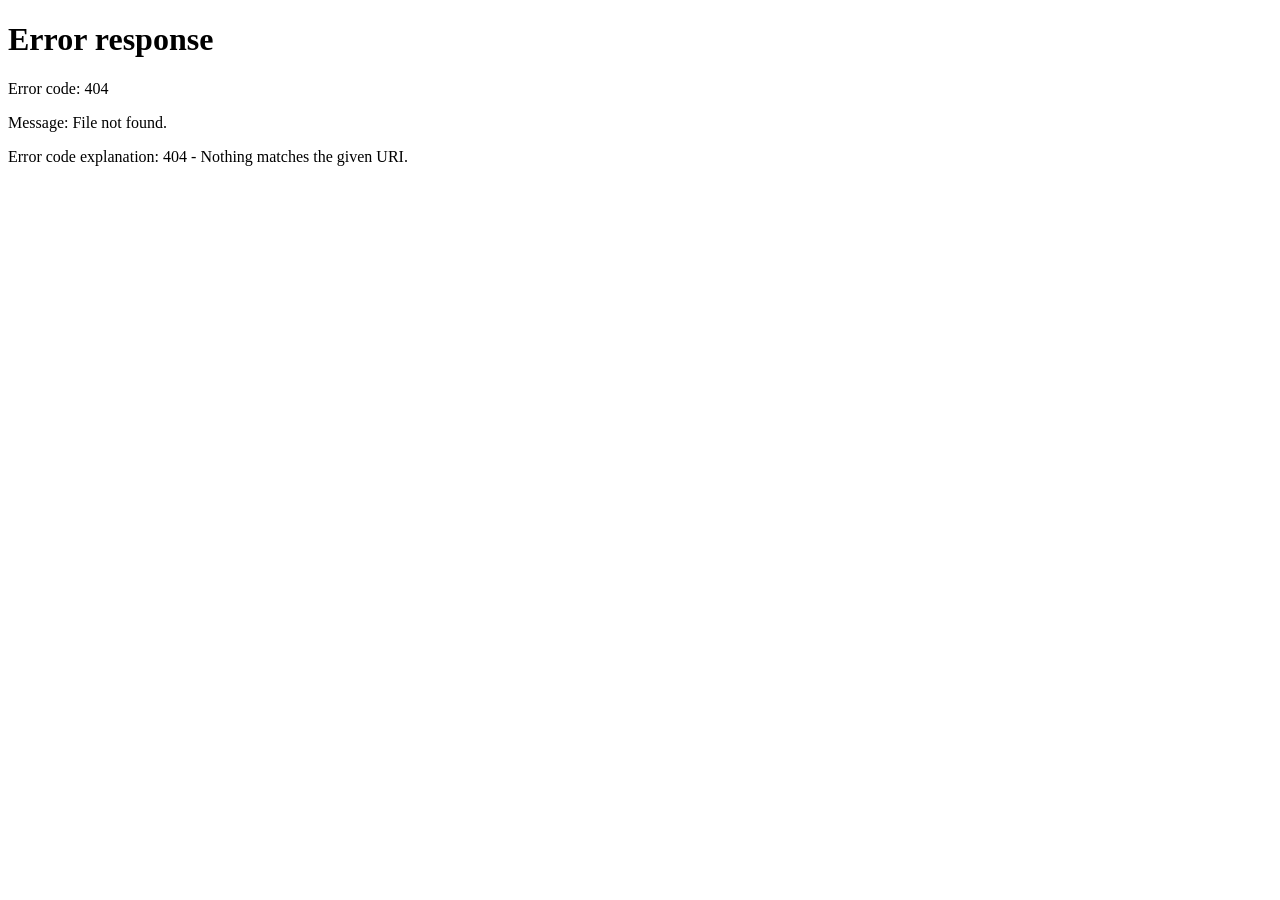
==== index.html @ f9635fd1 "configurados os ficheiros esensiais" ====
<!DOCTYPE html>
<html lang="en">
<head>
    <meta charset="UTF-8">
    <meta name="viewport" content="width=device-width, initial-scale=1.0">
    <title>Document</title>
</head>
<body>
    <script>window.location.href ="js-turtle-master/turtle.html"</script>
</body>
</html>
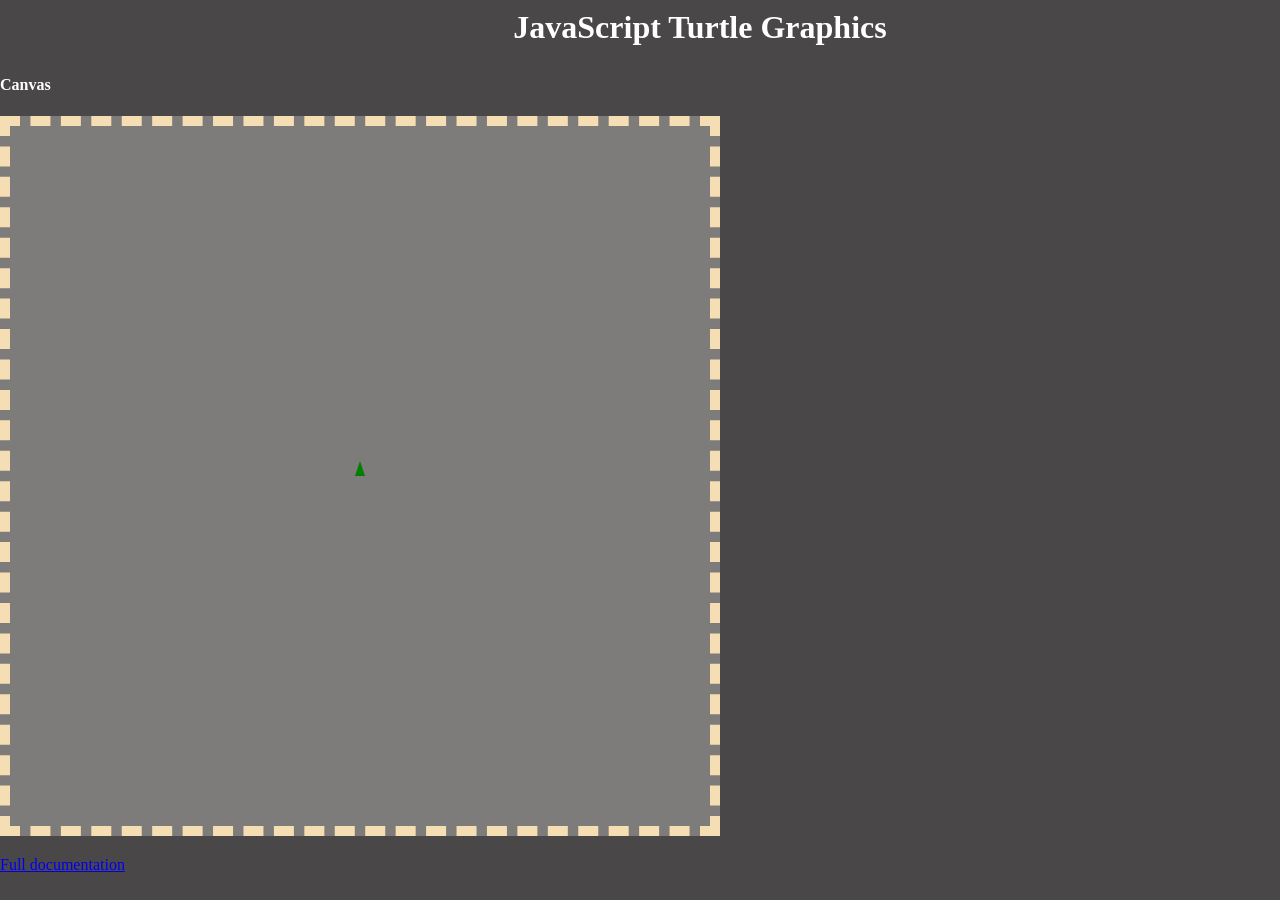
==== commit 7719ab98: "reorganiçada a estrutura de ficheiros do projeto" ====
--- a/index.html
+++ b/index.html
@@ -1,11 +1,25 @@
-<!DOCTYPE html>
-<html lang="en">
-<head>
-    <meta charset="UTF-8">
-    <meta name="viewport" content="width=device-width, initial-scale=1.0">
-    <title>Document</title>
-</head>
-<body>
-    <script>window.location.href ="js-turtle-master/turtle.html"</script>
-</body>
-</html>+<!DOCTYPE HTML PUBLIC "-//W3C//DTD HTML 4.01//EN" "http://www.w3.org/TR/html4/strict.dtd">
+<html>
+   <head>
+      <title>JavaScript Turtle Graphics</title>
+      <link type="text/css" rel="stylesheet" href="lib/turtle.css" />
+      <meta charset="utf-8">
+   </head>
+   <body>
+      <div id="wrap">
+         <h1>JavaScript Turtle Graphics</h1>
+         <div id="midcolumn">
+            <h4>Canvas <span id="coords"></span></h4>
+            <canvas id="turtlecanvas" width="700" height="700"></canvas>
+            <canvas id="imagecanvas" width="700" height="700" style="display:none"></canvas>
+            <span id="message" class="message-hide"></span>
+         </div> <!-- midcolumn -->
+         <div id="rightcolumn">
+         
+         </div> <!-- rightcolumn -->
+      </div> <!-- wrap-->
+      <script type="text/javascript" src="lib/library.js"></script>
+      <script type="text/javascript" src="functions.js"></script>
+      <script type="text/javascript" src="turtle.js"></script>
+   </body>
+</html>
--- a/lib/turtle.css
+++ b/lib/turtle.css
@@ -0,0 +1,84 @@
+
+.roboto{
+  font-family: "Roboto", sans-serif;
+  font-optical-sizing: auto;
+  font-style: normal;
+}
+
+
+body,
+html {
+   color: white;
+   background-color: rgb(73, 71, 71);
+   margin:0;
+   padding:0;
+}
+
+button {
+   padding: 10px;
+   background-color: lightblue;
+   border-radius: 15%;
+   border-color: lightblue;
+   border: 10px none ;
+}
+
+body h1 {
+   text-align:center;
+   margin: 9px;
+}
+
+#wrap {
+   width:1400px;
+   margin:0 auto;
+}
+
+#leftcolumn {
+   float:left;
+   width:30%;
+}
+
+#midcolumn {
+   float:left;
+   width:50%;
+}
+
+#rightcolumn {
+   float:right;
+   width:40%;
+}
+
+#turtlecanvas {
+   background:#7e7b7b;
+   border: 10px dashed wheat;
+}
+
+
+
+
+
+
+
+
+
+#turtlecanvas, #imagecanvas{
+    margin:20px auto;
+    display:block;
+}
+ 
+
+.doc-link{
+    background: rgb(34, 153, 84);
+    color: white;
+    padding: 5px;
+    font-size: 1.2em;
+    text-decoration: none;
+    box-shadow: 2px 2px 2px grey;
+    margin: 10px 0;
+    display: inline-block;
+    /* text-transform: uppercase; */
+    font-weight: bold;
+}
+
+.doc-link:hover{
+    background: rgb(81, 219, 139);
+}
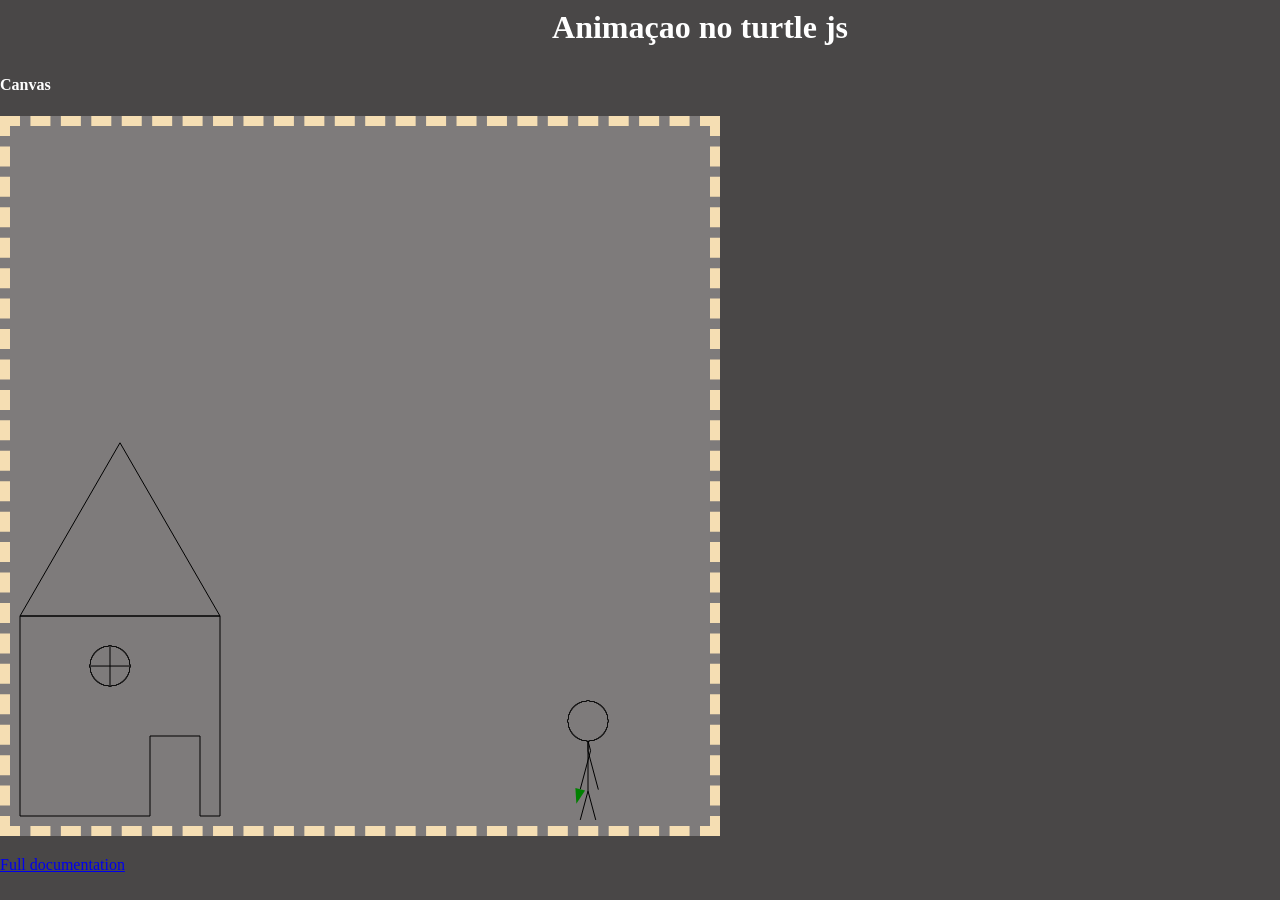
==== commit b90cee60: "adicionanas mudanças basicas para a animaçaco ficar decente" ====
--- a/index.html
+++ b/index.html
@@ -7,7 +7,7 @@
    </head>
    <body>
       <div id="wrap">
-         <h1>JavaScript Turtle Graphics</h1>
+         <h1>Animaçao no turtle js</h1>
          <div id="midcolumn">
             <h4>Canvas <span id="coords"></span></h4>
             <canvas id="turtlecanvas" width="700" height="700"></canvas>
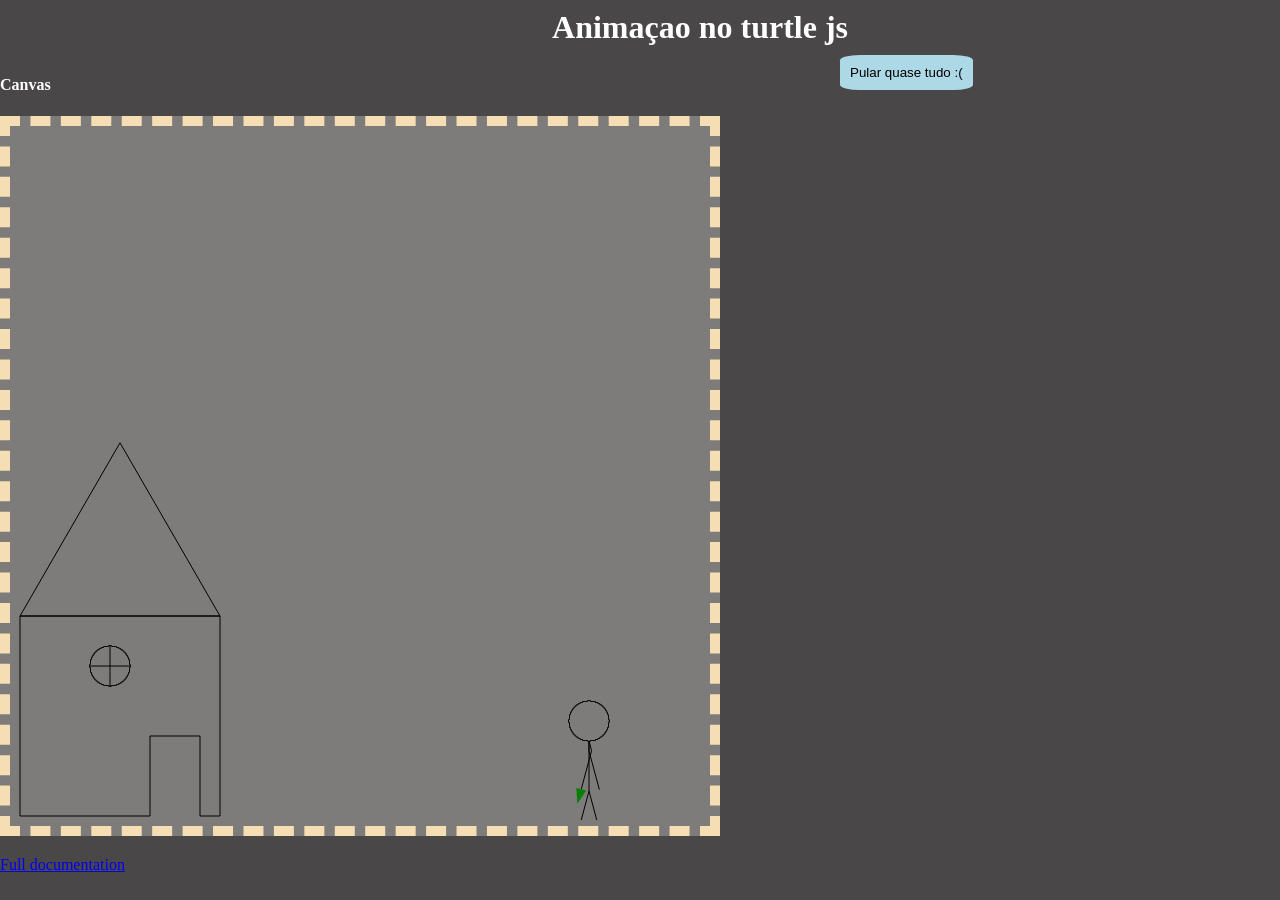
==== commit 1a368ef8: "adicionado butao que pula a animaçcao" ====
--- a/index.html
+++ b/index.html
@@ -15,7 +15,7 @@
             <span id="message" class="message-hide"></span>
          </div> <!-- midcolumn -->
          <div id="rightcolumn">
-         
+            <button onclick="pularAnim()">Pular quase tudo :(</button>
          </div> <!-- rightcolumn -->
       </div> <!-- wrap-->
       <script type="text/javascript" src="lib/library.js"></script>
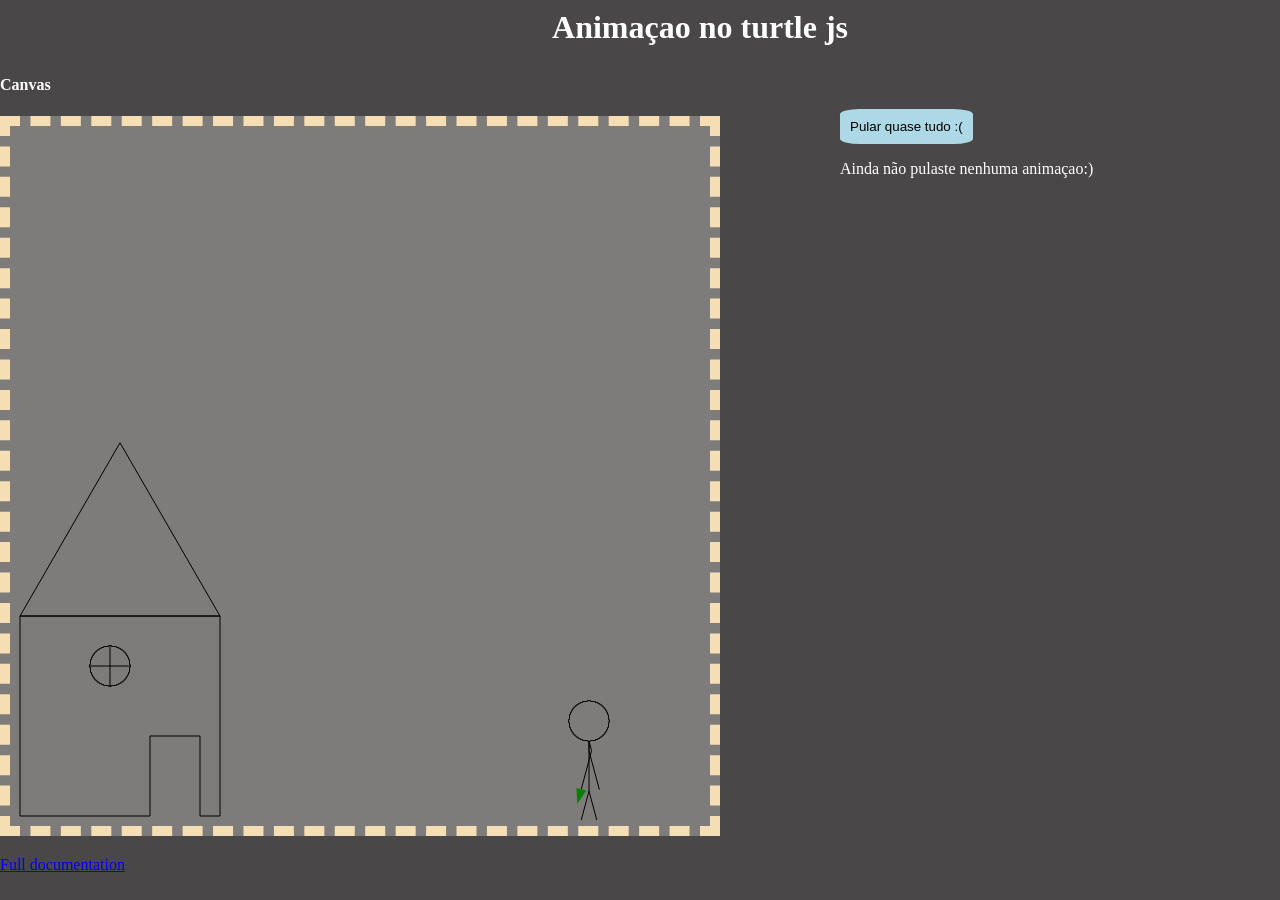
==== commit baf68d67: "adcionado sistema de puniçao quando a pesso pula a animaçao" ====
--- a/index.html
+++ b/index.html
@@ -15,7 +15,11 @@
             <span id="message" class="message-hide"></span>
          </div> <!-- midcolumn -->
          <div id="rightcolumn">
+            <br>
+            <br>
+            <br>
             <button onclick="pularAnim()">Pular quase tudo :(</button>
+            <p id="paredeVergonha">Ainda não pulaste nenhuma animaçao:)</p>
          </div> <!-- rightcolumn -->
       </div> <!-- wrap-->
       <script type="text/javascript" src="lib/library.js"></script>
